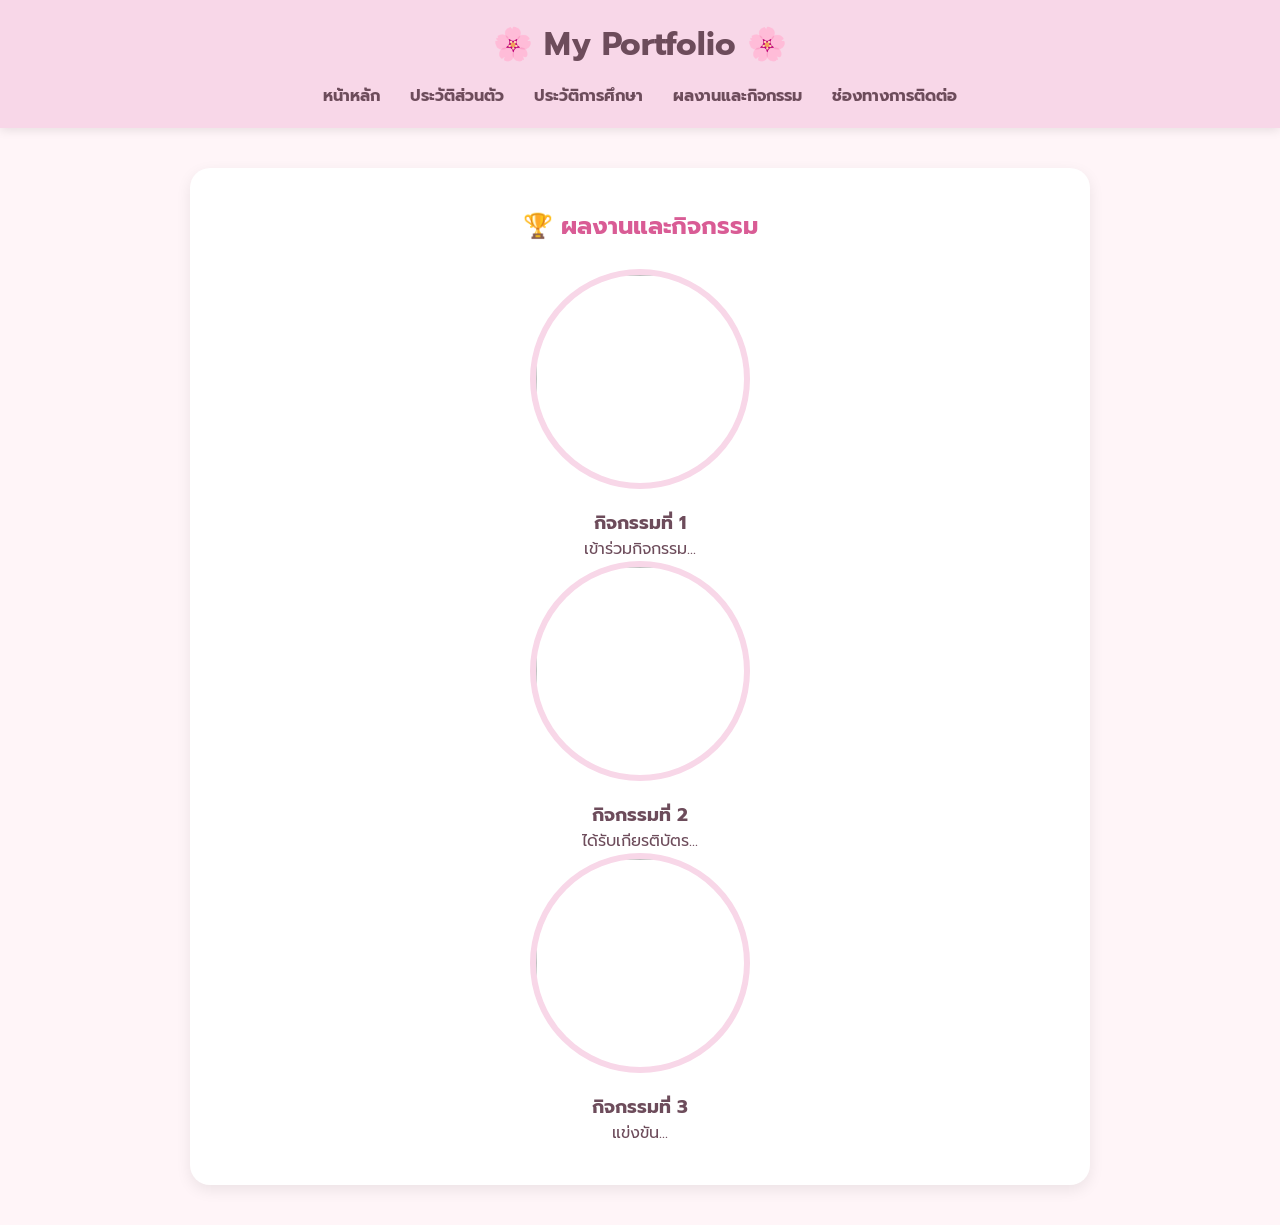
==== activity.html @ 894610ef "Create activity.html" ====
<!DOCTYPE html>
<html lang="th">
<head>
<meta charset="UTF-8">
<meta name="viewport" content="width=device-width, initial-scale=1.0">
<title>ผลงานและกิจกรรม</title>

<link rel="stylesheet" href="style.css">
<link href="https://fonts.googleapis.com/css2?family=Prompt:wght@300;400;600&display=swap" rel="stylesheet">
</head>

<body>

<header>

<h1>🌸 My Portfolio 🌸</h1>

<nav>
<a href="index.html">หน้าหลัก</a>
<a href="personal.html">ประวัติส่วนตัว</a>
<a href="education.html">ประวัติการศึกษา</a>
<a href="activity.html">ผลงานและกิจกรรม</a>
<a href="contact.html">ช่องทางการติดต่อ</a>
</nav>

</header>

<section class="card">

<h2>🏆 ผลงานและกิจกรรม</h2>

<div class="gallery">

<div class="item">
<img src="images/activity1.jpg" alt="">
<h3>กิจกรรมที่ 1</h3>
<p>เข้าร่วมกิจกรรม...</p>
</div>

<div class="item">
<img src="images/activity2.jpg" alt="">
<h3>กิจกรรมที่ 2</h3>
<p>ได้รับเกียรติบัตร...</p>
</div>

<div class="item">
<img src="images/activity3.jpg" alt="">
<h3>กิจกรรมที่ 3</h3>
<p>แข่งขัน...</p>
</div>

</div>

</section>

</body>
</html>
---- style.css ----
*{
margin:0;
padding:0;
box-sizing:border-box;
font-family:'Prompt',sans-serif;
}

body{
background:#FFF5F8;
color:#6D4C5B;
}

header{
background:#F8D7E8;
padding:20px;
text-align:center;
box-shadow:0 2px 10px rgba(0,0,0,.1);
}

nav{
margin-top:15px;
}

nav a{
text-decoration:none;
margin:12px;
color:#6D4C5B;
font-weight:bold;
}

nav a:hover{
color:#E86BA3;
}

.hero{
width:90%;
max-width:900px;
margin:40px auto;
background:white;
padding:40px;
text-align:center;
border-radius:20px;
box-shadow:0 0 20px rgba(0,0,0,.08);
}

.hero img{
width:220px;
height:220px;
border-radius:50%;
object-fit:cover;
border:6px solid #F8D7E8;
margin-bottom:20px;
}

.hero h2{
color:#D95C95;
margin-bottom:10px;
}

.hero p{
margin:20px 0;
line-height:1.8;
}

.btn{
display:inline-block;
padding:12px 25px;
background:#E78FB3;
color:white;
text-decoration:none;
border-radius:30px;
}

.btn:hover{
background:#D95C95;
}
.card{
width:85%;
max-width:900px;
margin:40px auto;
background:white;
padding:40px;
border-radius:20px;
box-shadow:0 5px 15px rgba(0,0,0,.08);
text-align:center;
}

.card img{
width:220px;
height:220px;
border-radius:50%;
object-fit:cover;
border:6px solid #F8D7E8;
margin-bottom:20px;
}

.card h2{
color:#D95C95;
margin-bottom:25px;
}

table{
width:100%;
border-collapse:collapse;
}

td{
padding:15px;
border-bottom:1px solid #F8D7E8;
text-align:left;
}

td:first-child{
width:180px;
font-weight:bold;
color:#C85A8E;
}
.edu-box{

background:#FFF5F8;

border-left:8px solid #F6A6C1;

padding:20px;

margin:20px 0;

border-radius:15px;

text-align:left;

transition:.3s;

}

.edu-box:hover{

transform:translateX(8px);

background:#FFEAF2;

}

.edu-box h3{

color:#D95C95;

margin-bottom:10px;

}
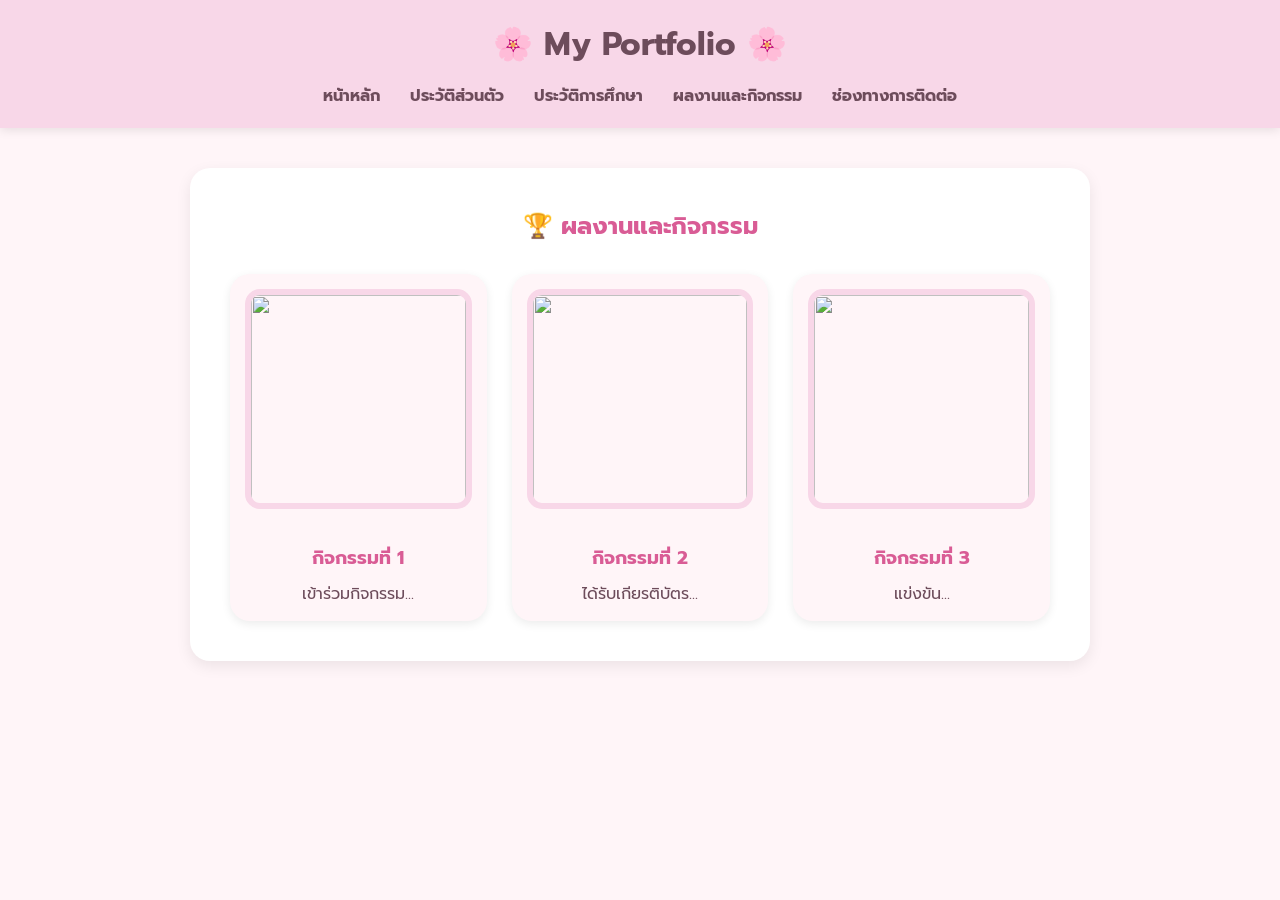
==== commit c7c3396a: "Update activity.html" ====
--- a/activity.html
+++ b/activity.html
@@ -10,7 +10,30 @@
 </head>
 
 <body>
+<div class="flowers"></div>
 
+<script>
+const flowers = document.querySelector(".flowers");
+
+function createFlower() {
+    const flower = document.createElement("div");
+    flower.classList.add("flower");
+
+    flower.innerHTML = "🌸";
+
+    flower.style.left = Math.random() * 100 + "vw";
+    flower.style.animationDuration = (Math.random() * 3 + 4) + "s";
+    flower.style.fontSize = (Math.random() * 15 + 20) + "px";
+
+    flowers.appendChild(flower);
+
+    setTimeout(() => {
+        flower.remove();
+    }, 7000);
+}
+
+setInterval(createFlower, 300);
+</script>
 <header>
 
 <h1>🌸 My Portfolio 🌸</h1>
--- a/style.css
+++ b/style.css
@@ -148,3 +148,175 @@
 margin-bottom:10px;
 
 }
+.gallery{
+display:grid;
+grid-template-columns:repeat(auto-fit,minmax(250px,1fr));
+gap:25px;
+margin-top:30px;
+}
+
+.item{
+background:#FFF5F8;
+padding:15px;
+border-radius:20px;
+text-align:center;
+transition:.3s;
+box-shadow:0 3px 10px rgba(0,0,0,.08);
+}
+
+.item:hover{
+transform:translateY(-8px);
+}
+
+.item img{
+width:100%;
+height:220px;
+object-fit:cover;
+border-radius:15px;
+}
+
+.item h3{
+margin:15px 0 10px;
+color:#D95C95;
+}
+.contact-box{
+
+background:#FFF5F8;
+
+padding:30px;
+
+border-radius:20px;
+
+line-height:2.5;
+
+font-size:20px;
+
+box-shadow:0 5px 15px rgba(0,0,0,.08);
+
+}
+
+.contact-box p{
+
+margin:10px 0;
+
+}
+
+footer{
+
+margin-top:40px;
+
+background:#F8D7E8;
+
+padding:20px;
+
+text-align:center;
+
+color:#6D4C5B;
+
+}
+body{
+    animation: fadeIn 1s ease-in;
+}
+
+@keyframes fadeIn{
+    from{
+        opacity:0;
+    }
+    to{
+        opacity:1;
+    }
+}
+.hero img,
+.card img{
+    animation: floating 3s ease-in-out infinite;
+}
+
+@keyframes floating{
+    0%{
+        transform:translateY(0);
+    }
+
+    50%{
+        transform:translateY(-12px);
+    }
+
+    100%{
+        transform:translateY(0);
+      nav a{
+    transition:0.3s;
+}
+
+nav a:hover{
+    color:#E75480;
+    transform:scale(1.15);
+}
+    }
+}
+.card{
+    transition:0.4s;
+}
+
+.card:hover{
+    transform:translateY(-10px);
+}
+.item img{
+    transition:0.5s;
+}
+
+.item img:hover{
+    transform:scale(1.08);
+}
+.btn{
+    transition:.3s;
+}
+
+.btn:hover{
+    transform:scale(1.08);
+}
+h1,h2{
+    animation:slideDown 1s;
+}
+
+@keyframes slideDown{
+
+from{
+    opacity:0;
+    transform:translateY(-30px);
+}
+
+to{
+    opacity:1;
+    transform:translateY(0);
+}
+
+}
+/* ดอกไม้ตก */
+
+.flowers{
+    position: fixed;
+    top: 0;
+    left: 0;
+    width: 100%;
+    height: 100%;
+    pointer-events: none;
+    overflow: hidden;
+    z-index: 999;
+}
+
+.flower{
+    position: absolute;
+    top: -50px;
+    animation: fall linear forwards;
+}
+
+@keyframes fall{
+    0%{
+        transform: translateY(-50px) rotate(0deg);
+        opacity: 1;
+    }
+
+    100%{
+        transform: translateY(110vh) translateX(50px) rotate(360deg);
+        opacity: 0;
+    }
+}
